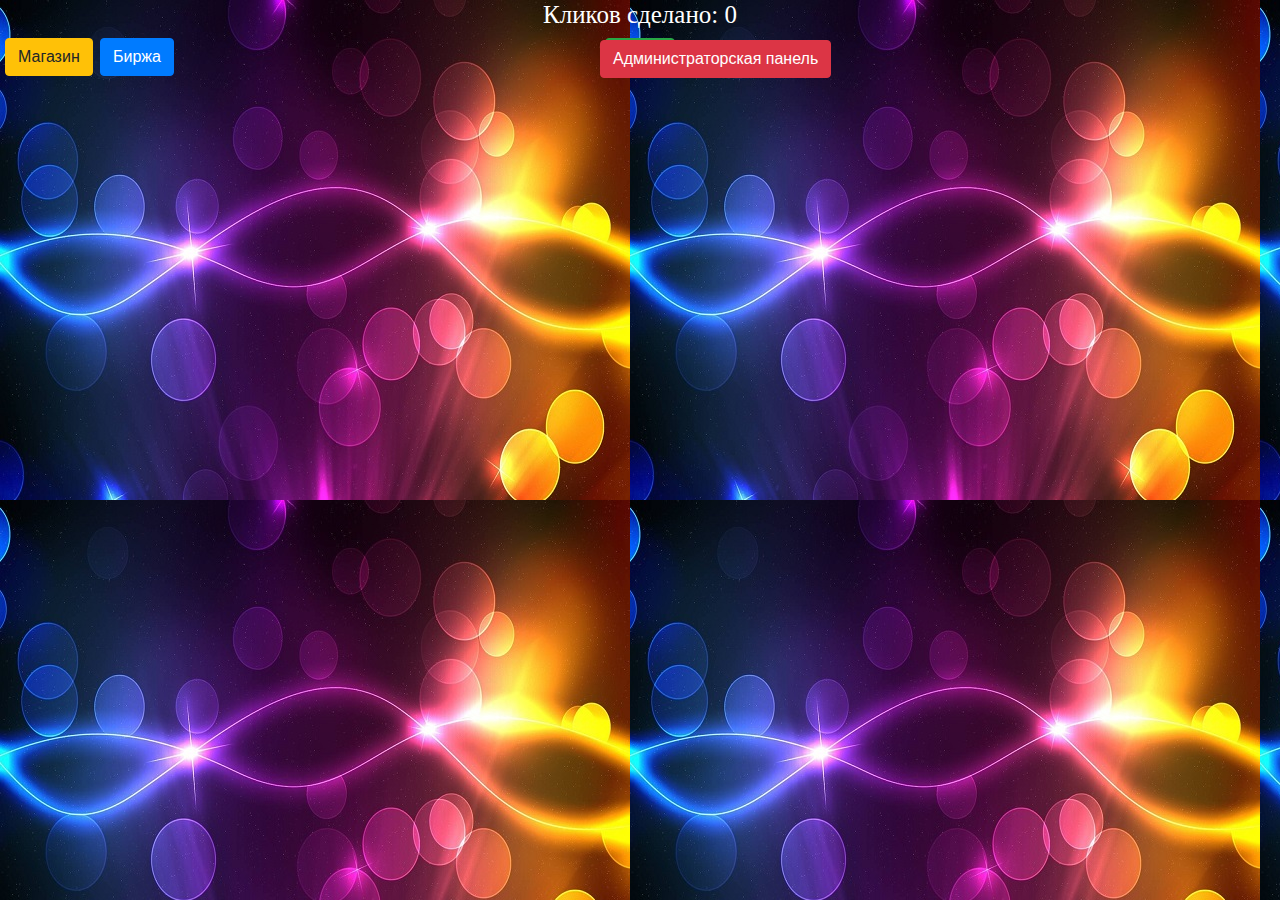
==== index.html @ fcbf251f "Update index.html" ====
<!DOCTYPE html>
<html lang="ru">
<head>
	<meta charset="UTF-8">
	<title>RoulCoin</title>
	    <link rel="stylesheet" href="https://stackpath.bootstrapcdn.com/bootstrap/4.4.1/css/bootstrap.min.css" integrity="sha384-Vkoo8x4CGsO3+Hhxv8T/Q5PaXtkKtu6ug5TOeNV6gBiFeWPGFN9MuhOf23Q9Ifjh" crossorigin="anonymous">
	    <link rel="stylesheet" href="styles.css">
</head>
<body>
	<h1 class="tce" id="ct">Кликов сделано: 0</h1>
	<button type="button" class="btn btn-success" id="button">Клик!! </button>
	<button type="button" class="btn btn-warning" style="position:absolute; left: 5px">Магазин</button>
	<button type="button" class="btn btn-primary" style="position:absolute; left: 100px">Биржа</button>
	<button type="button" class="btn btn-danger" style="position:absolute; left: 600px; top: 40px">Администраторская панель</button>

    <script src="https://code.jquery.com/jquery-3.4.1.slim.min.js" integrity="sha384-J6qa4849blE2+poT4WnyKhv5vZF5SrPo0iEjwBvKU7imGFAV0wwj1yYfoRSJoZ+n" crossorigin="anonymous"></script>
    <script src="https://cdn.jsdelivr.net/npm/popper.js@1.16.0/dist/umd/popper.min.js" integrity="sha384-Q6E9RHvbIyZFJoft+2mJbHaEWldlvI9IOYy5n3zV9zzTtmI3UksdQRVvoxMfooAo" crossorigin="anonymous"></script>
    <script src="https://stackpath.bootstrapcdn.com/bootstrap/4.4.1/js/bootstrap.min.js" integrity="sha384-wfSDF2E50Y2D1uUdj0O3uMBJnjuUD4Ih7YwaYd1iqfktj0Uod8GCExl3Og8ifwB6" crossorigin="anonymous"></script>
	<script src="scripts.js"></script>
</body>
</html>
---- styles.css ----
body{
	text-align:center;
	background: url(images/wsb.jpg);
}

.tce {
color:#FFFFFF;
font-size: 25px;
font-family: Decadance Cursiv
}
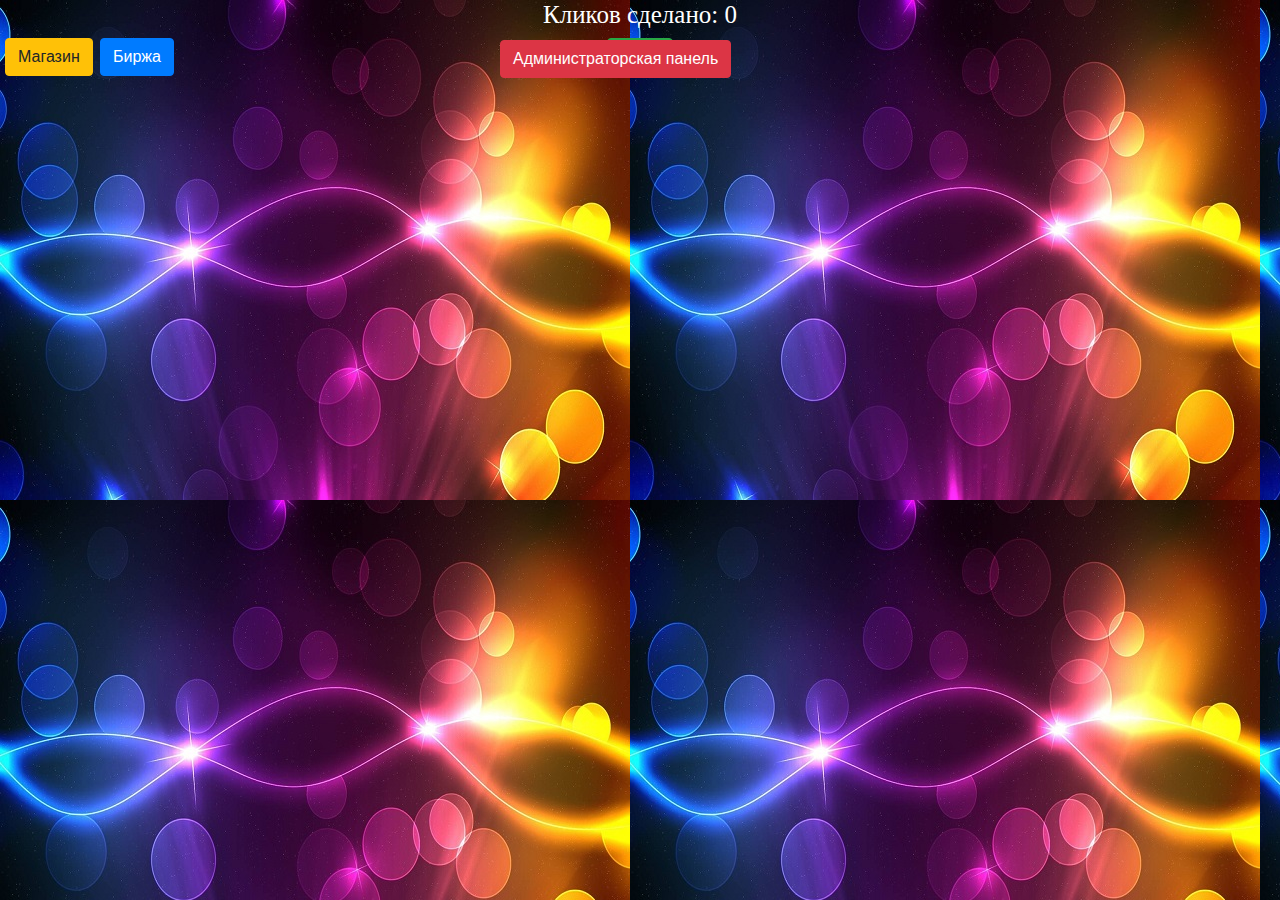
==== commit 197c320e: "Update index.html" ====
--- a/index.html
+++ b/index.html
@@ -8,10 +8,10 @@
 </head>
 <body>
 	<h1 class="tce" id="ct">Кликов сделано: 0</h1>
-	<button type="button" class="btn btn-success" id="button">Клик!! </button>
+	<button type="button" class="btn btn-success" id="button">Клик! </button>
 	<button type="button" class="btn btn-warning" style="position:absolute; left: 5px">Магазин</button>
 	<button type="button" class="btn btn-primary" style="position:absolute; left: 100px">Биржа</button>
-	<button type="button" class="btn btn-danger" style="position:absolute; left: 600px; top: 40px">Администраторская панель</button>
+	<button type="button" class="btn btn-danger" style="position:absolute; left: 500px; top: 40px">Администраторская панель</button>
 
     <script src="https://code.jquery.com/jquery-3.4.1.slim.min.js" integrity="sha384-J6qa4849blE2+poT4WnyKhv5vZF5SrPo0iEjwBvKU7imGFAV0wwj1yYfoRSJoZ+n" crossorigin="anonymous"></script>
     <script src="https://cdn.jsdelivr.net/npm/popper.js@1.16.0/dist/umd/popper.min.js" integrity="sha384-Q6E9RHvbIyZFJoft+2mJbHaEWldlvI9IOYy5n3zV9zzTtmI3UksdQRVvoxMfooAo" crossorigin="anonymous"></script>
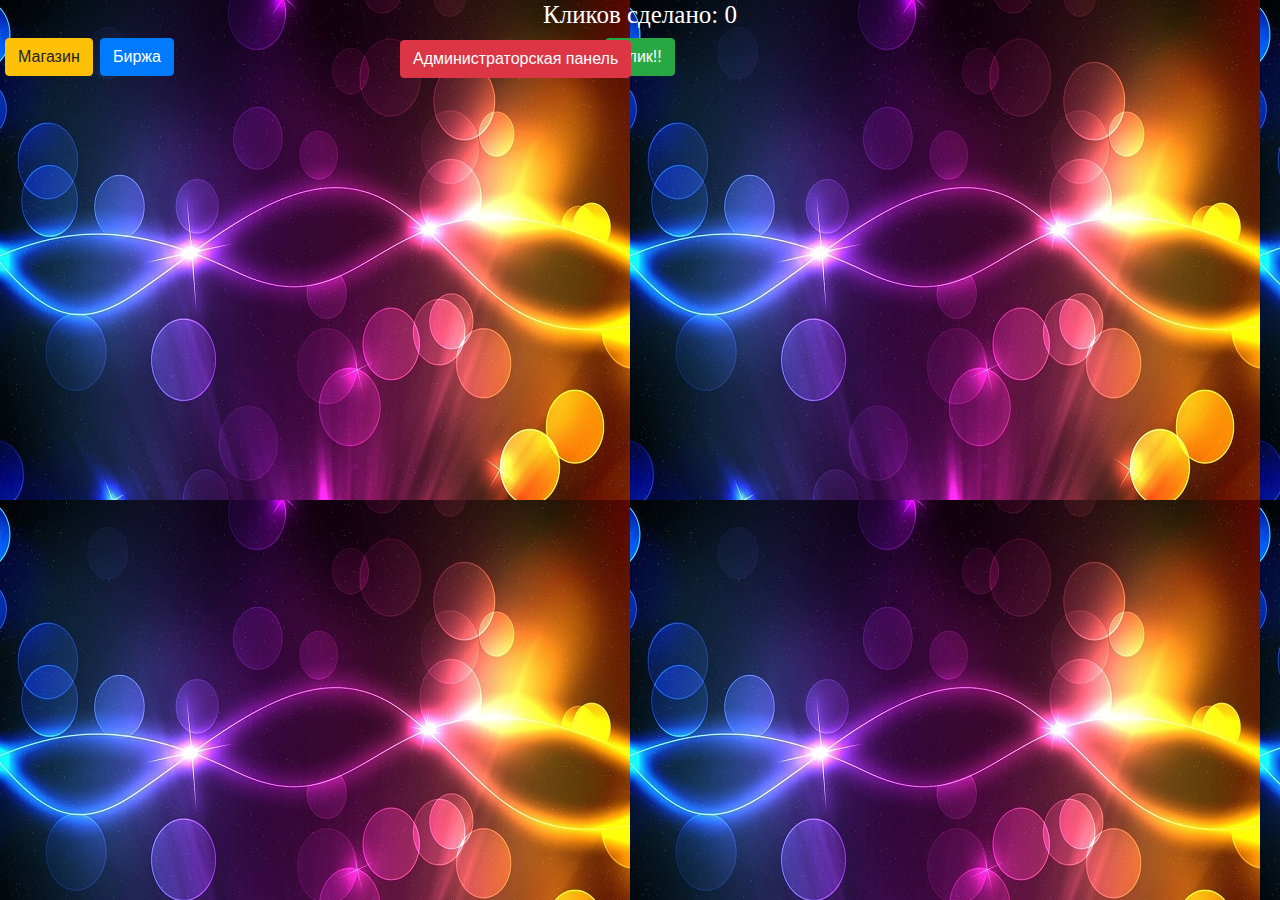
==== commit 6cc52223: "Update index.html" ====
--- a/index.html
+++ b/index.html
@@ -8,10 +8,10 @@
 </head>
 <body>
 	<h1 class="tce" id="ct">Кликов сделано: 0</h1>
-	<button type="button" class="btn btn-success" id="button">Клик! </button>
+	<button type="button" class="btn btn-success" id="button">Клик!! </button>
 	<button type="button" class="btn btn-warning" style="position:absolute; left: 5px">Магазин</button>
 	<button type="button" class="btn btn-primary" style="position:absolute; left: 100px">Биржа</button>
-	<button type="button" class="btn btn-danger" style="position:absolute; left: 500px; top: 40px">Администраторская панель</button>
+	<button type="button" class="btn btn-danger" style="position:absolute; left: 400px; top: 40px">Администраторская панель</button>
 
     <script src="https://code.jquery.com/jquery-3.4.1.slim.min.js" integrity="sha384-J6qa4849blE2+poT4WnyKhv5vZF5SrPo0iEjwBvKU7imGFAV0wwj1yYfoRSJoZ+n" crossorigin="anonymous"></script>
     <script src="https://cdn.jsdelivr.net/npm/popper.js@1.16.0/dist/umd/popper.min.js" integrity="sha384-Q6E9RHvbIyZFJoft+2mJbHaEWldlvI9IOYy5n3zV9zzTtmI3UksdQRVvoxMfooAo" crossorigin="anonymous"></script>
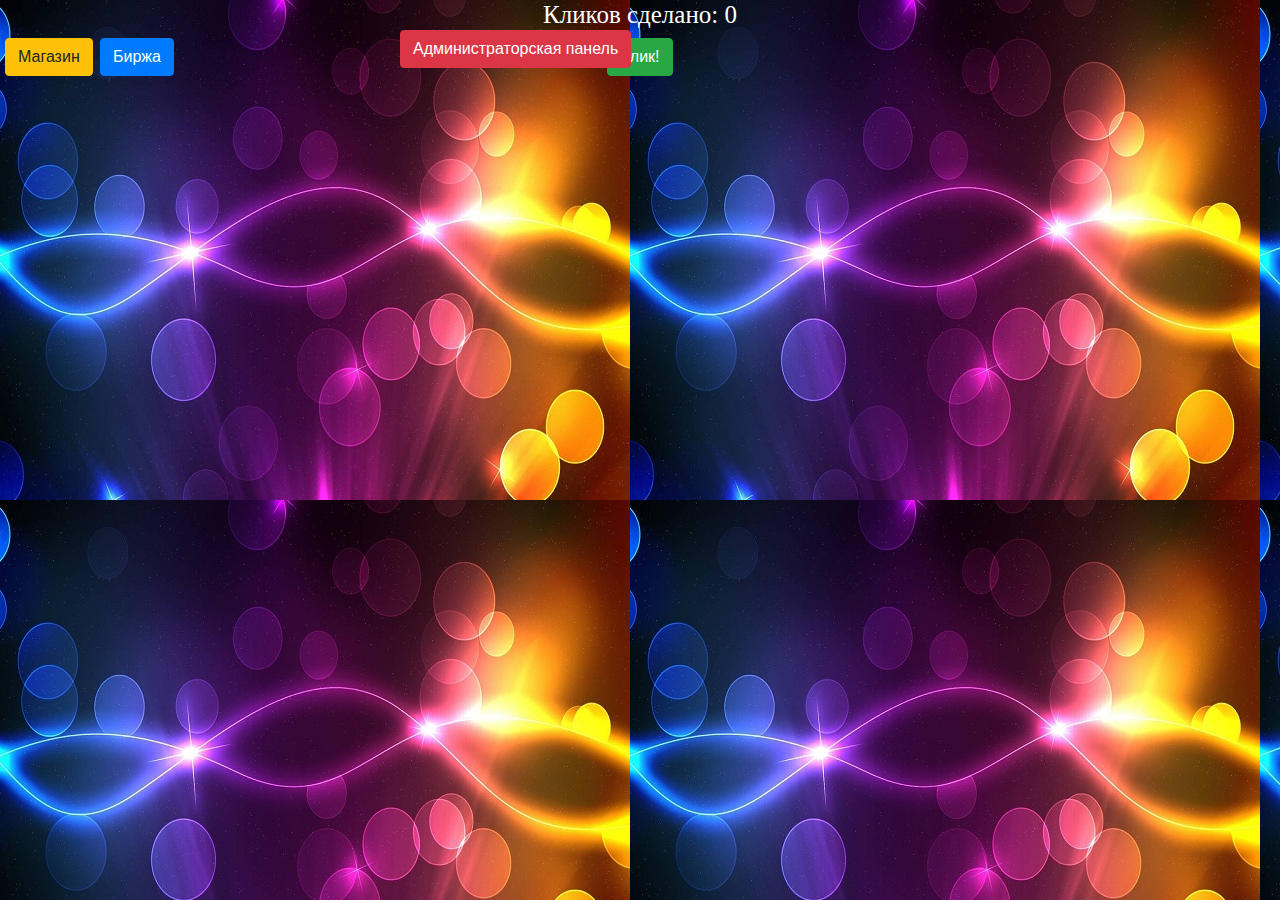
==== commit 63b33448: "Update index.html" ====
--- a/index.html
+++ b/index.html
@@ -8,10 +8,10 @@
 </head>
 <body>
 	<h1 class="tce" id="ct">Кликов сделано: 0</h1>
-	<button type="button" class="btn btn-success" id="button">Клик!! </button>
+	<button type="button" class="btn btn-success" id="button">Клик! </button>
 	<button type="button" class="btn btn-warning" style="position:absolute; left: 5px">Магазин</button>
 	<button type="button" class="btn btn-primary" style="position:absolute; left: 100px">Биржа</button>
-	<button type="button" class="btn btn-danger" style="position:absolute; left: 400px; top: 40px">Администраторская панель</button>
+	<button type="button" class="btn btn-danger" style="position:absolute; left: 400px; top: 30px">Администраторская панель</button>
 
     <script src="https://code.jquery.com/jquery-3.4.1.slim.min.js" integrity="sha384-J6qa4849blE2+poT4WnyKhv5vZF5SrPo0iEjwBvKU7imGFAV0wwj1yYfoRSJoZ+n" crossorigin="anonymous"></script>
     <script src="https://cdn.jsdelivr.net/npm/popper.js@1.16.0/dist/umd/popper.min.js" integrity="sha384-Q6E9RHvbIyZFJoft+2mJbHaEWldlvI9IOYy5n3zV9zzTtmI3UksdQRVvoxMfooAo" crossorigin="anonymous"></script>
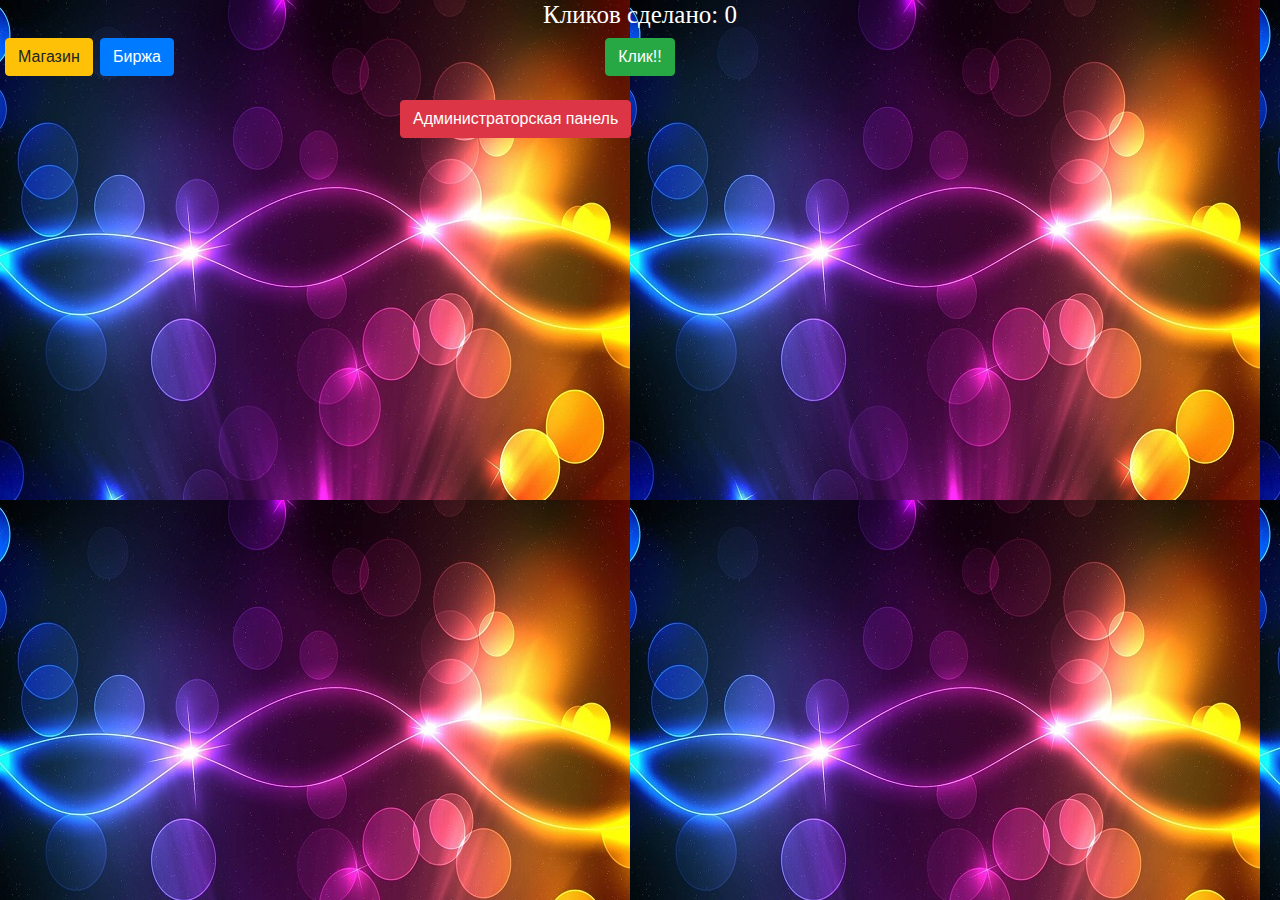
==== commit 1a4e5f69: "Update index.html" ====
--- a/index.html
+++ b/index.html
@@ -8,10 +8,10 @@
 </head>
 <body>
 	<h1 class="tce" id="ct">Кликов сделано: 0</h1>
-	<button type="button" class="btn btn-success" id="button">Клик! </button>
+	<button type="button" class="btn btn-success" id="button">Клик!! </button>
 	<button type="button" class="btn btn-warning" style="position:absolute; left: 5px">Магазин</button>
 	<button type="button" class="btn btn-primary" style="position:absolute; left: 100px">Биржа</button>
-	<button type="button" class="btn btn-danger" style="position:absolute; left: 400px; top: 30px">Администраторская панель</button>
+	<button type="button" class="btn btn-danger" style="position:absolute; left: 400px; top: 100px">Администраторская панель</button>
 
     <script src="https://code.jquery.com/jquery-3.4.1.slim.min.js" integrity="sha384-J6qa4849blE2+poT4WnyKhv5vZF5SrPo0iEjwBvKU7imGFAV0wwj1yYfoRSJoZ+n" crossorigin="anonymous"></script>
     <script src="https://cdn.jsdelivr.net/npm/popper.js@1.16.0/dist/umd/popper.min.js" integrity="sha384-Q6E9RHvbIyZFJoft+2mJbHaEWldlvI9IOYy5n3zV9zzTtmI3UksdQRVvoxMfooAo" crossorigin="anonymous"></script>
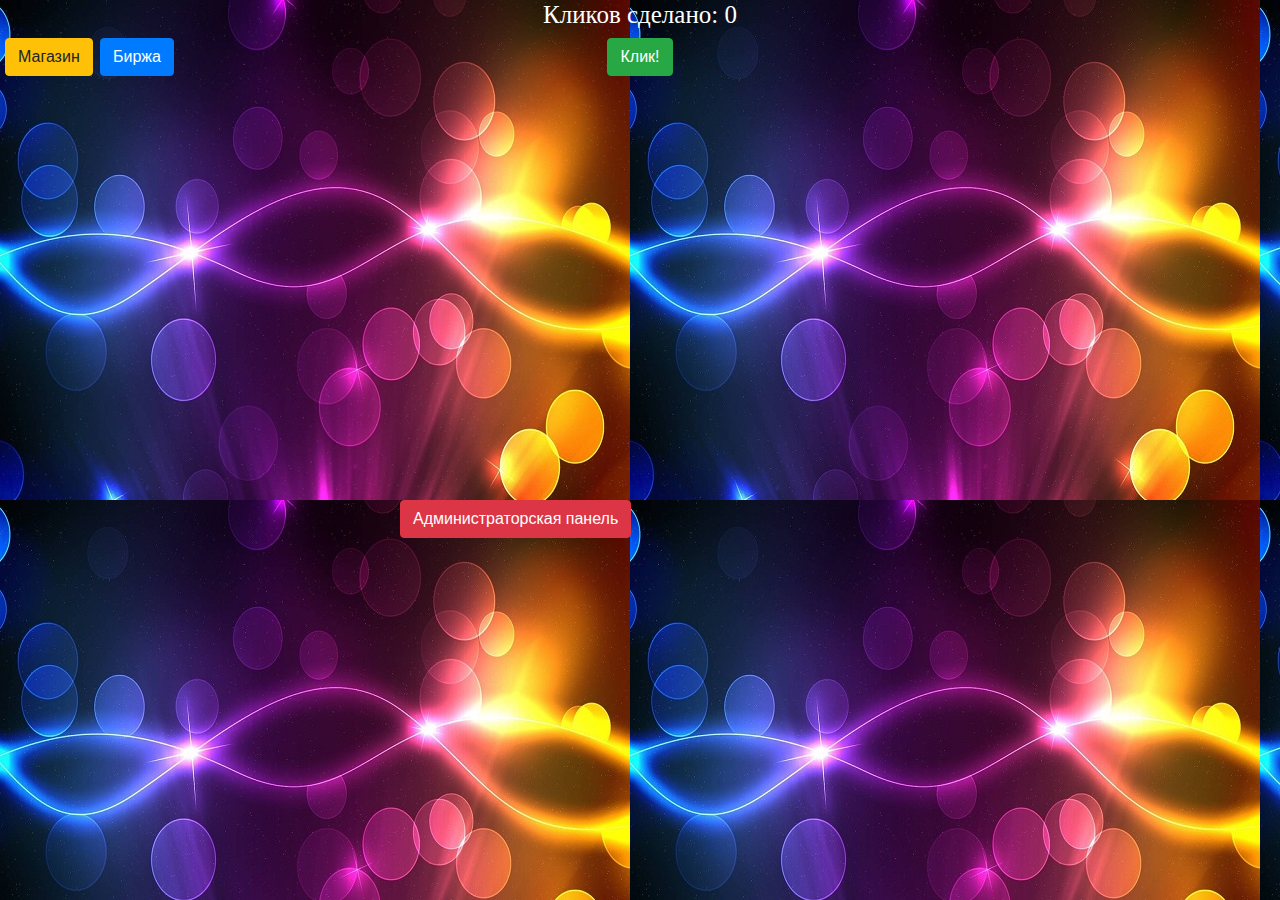
==== commit 66f0c775: "Update index.html" ====
--- a/index.html
+++ b/index.html
@@ -8,10 +8,10 @@
 </head>
 <body>
 	<h1 class="tce" id="ct">Кликов сделано: 0</h1>
-	<button type="button" class="btn btn-success" id="button">Клик!! </button>
+	<button type="button" class="btn btn-success" id="button">Клик! </button>
 	<button type="button" class="btn btn-warning" style="position:absolute; left: 5px">Магазин</button>
 	<button type="button" class="btn btn-primary" style="position:absolute; left: 100px">Биржа</button>
-	<button type="button" class="btn btn-danger" style="position:absolute; left: 400px; top: 100px">Администраторская панель</button>
+	<button type="button" class="btn btn-danger" style="position:absolute; left: 400px; top: 500px">Администраторская панель</button>
 
     <script src="https://code.jquery.com/jquery-3.4.1.slim.min.js" integrity="sha384-J6qa4849blE2+poT4WnyKhv5vZF5SrPo0iEjwBvKU7imGFAV0wwj1yYfoRSJoZ+n" crossorigin="anonymous"></script>
     <script src="https://cdn.jsdelivr.net/npm/popper.js@1.16.0/dist/umd/popper.min.js" integrity="sha384-Q6E9RHvbIyZFJoft+2mJbHaEWldlvI9IOYy5n3zV9zzTtmI3UksdQRVvoxMfooAo" crossorigin="anonymous"></script>
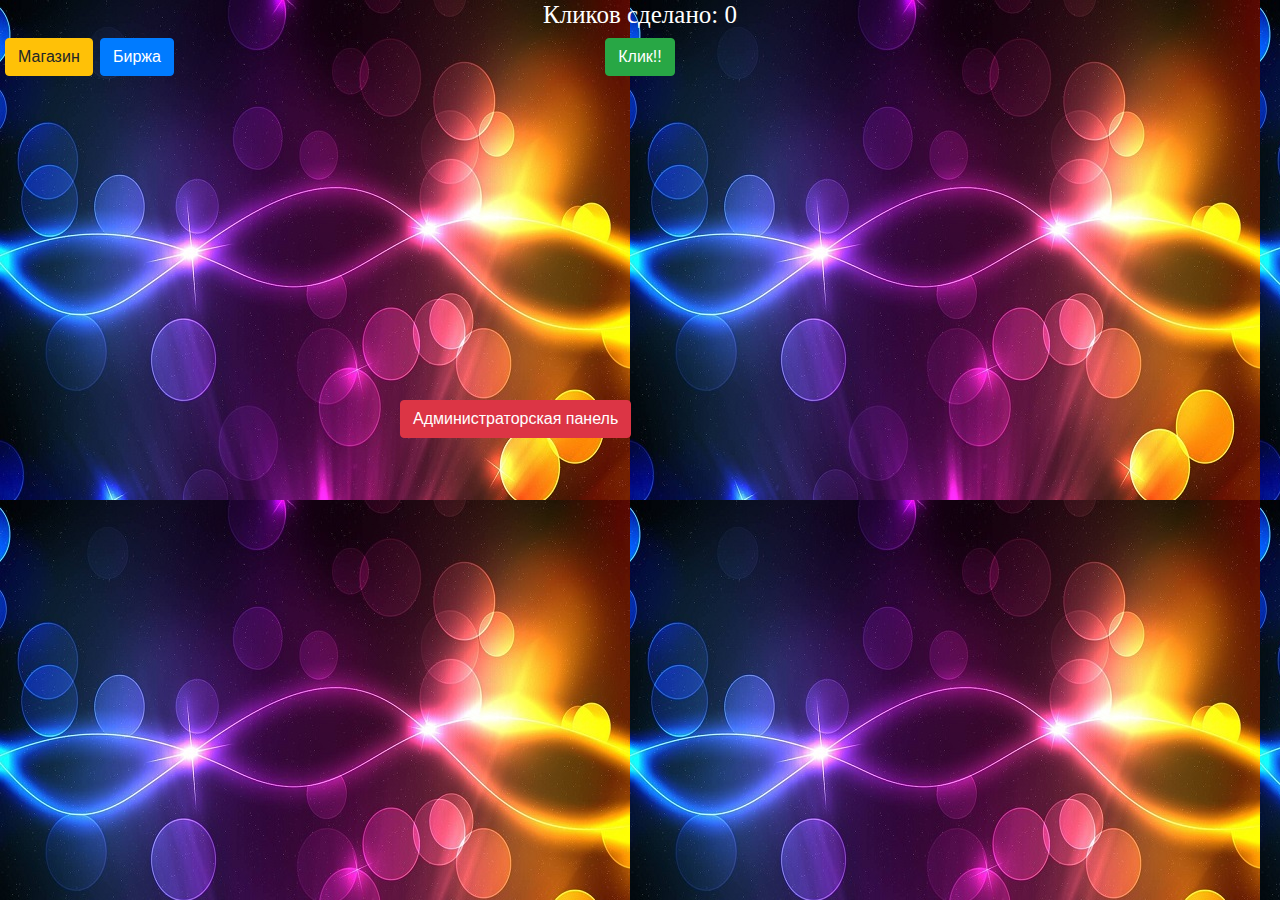
==== commit c37aa0a4: "Update index.html" ====
--- a/index.html
+++ b/index.html
@@ -8,10 +8,10 @@
 </head>
 <body>
 	<h1 class="tce" id="ct">Кликов сделано: 0</h1>
-	<button type="button" class="btn btn-success" id="button">Клик! </button>
+	<button type="button" class="btn btn-success" id="button">Клик!! </button>
 	<button type="button" class="btn btn-warning" style="position:absolute; left: 5px">Магазин</button>
 	<button type="button" class="btn btn-primary" style="position:absolute; left: 100px">Биржа</button>
-	<button type="button" class="btn btn-danger" style="position:absolute; left: 400px; top: 500px">Администраторская панель</button>
+	<button type="button" class="btn btn-danger" style="position:absolute; left: 400px; top: 400px">Администраторская панель</button>
 
     <script src="https://code.jquery.com/jquery-3.4.1.slim.min.js" integrity="sha384-J6qa4849blE2+poT4WnyKhv5vZF5SrPo0iEjwBvKU7imGFAV0wwj1yYfoRSJoZ+n" crossorigin="anonymous"></script>
     <script src="https://cdn.jsdelivr.net/npm/popper.js@1.16.0/dist/umd/popper.min.js" integrity="sha384-Q6E9RHvbIyZFJoft+2mJbHaEWldlvI9IOYy5n3zV9zzTtmI3UksdQRVvoxMfooAo" crossorigin="anonymous"></script>
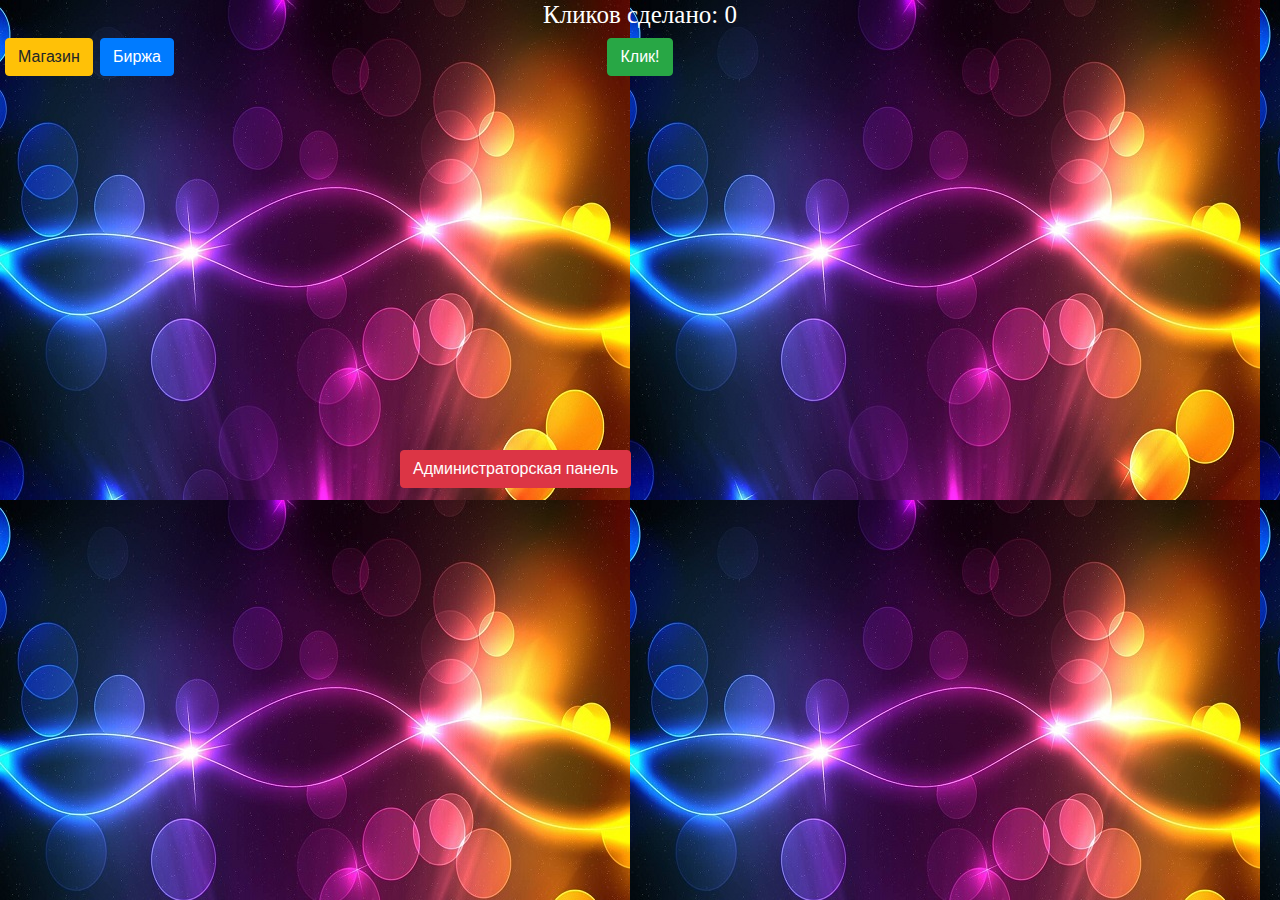
==== commit 26dc3acb: "Update index.html" ====
--- a/index.html
+++ b/index.html
@@ -8,10 +8,10 @@
 </head>
 <body>
 	<h1 class="tce" id="ct">Кликов сделано: 0</h1>
-	<button type="button" class="btn btn-success" id="button">Клик!! </button>
+	<button type="button" class="btn btn-success" id="button">Клик! </button>
 	<button type="button" class="btn btn-warning" style="position:absolute; left: 5px">Магазин</button>
 	<button type="button" class="btn btn-primary" style="position:absolute; left: 100px">Биржа</button>
-	<button type="button" class="btn btn-danger" style="position:absolute; left: 400px; top: 400px">Администраторская панель</button>
+	<button type="button" class="btn btn-danger" style="position:absolute; left: 400px; top: 450px">Администраторская панель</button>
 
     <script src="https://code.jquery.com/jquery-3.4.1.slim.min.js" integrity="sha384-J6qa4849blE2+poT4WnyKhv5vZF5SrPo0iEjwBvKU7imGFAV0wwj1yYfoRSJoZ+n" crossorigin="anonymous"></script>
     <script src="https://cdn.jsdelivr.net/npm/popper.js@1.16.0/dist/umd/popper.min.js" integrity="sha384-Q6E9RHvbIyZFJoft+2mJbHaEWldlvI9IOYy5n3zV9zzTtmI3UksdQRVvoxMfooAo" crossorigin="anonymous"></script>
